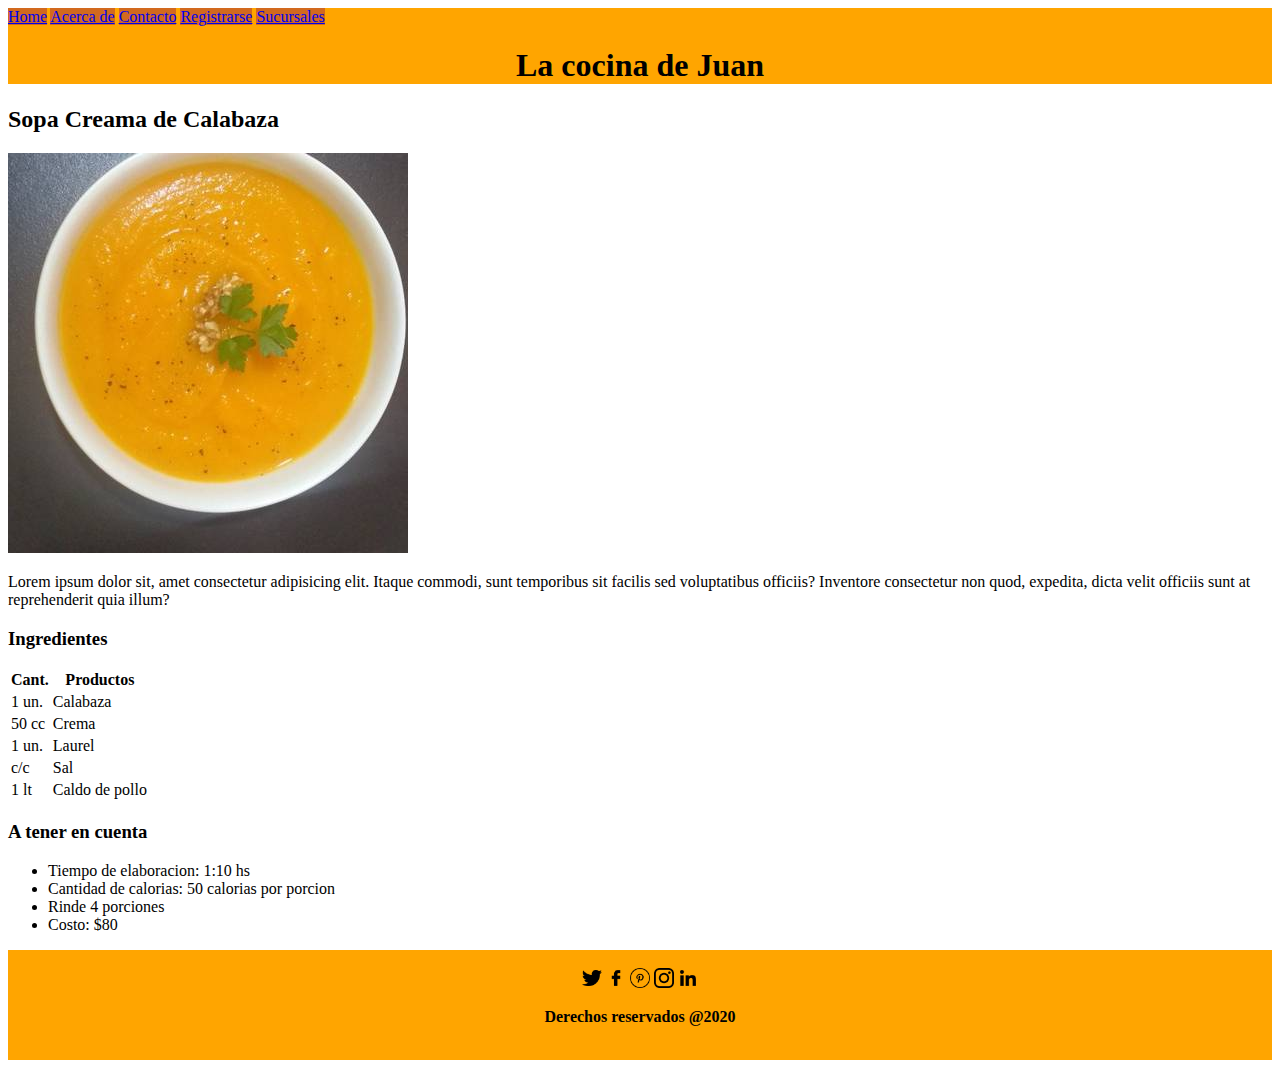
==== index.html @ 104b7593 "New Project" ====
<!DOCTYPE html>
<html lang="en">
<head>
    <meta charset="UTF-8">
    <meta name="viewport" content="width=device-width, initial-scale=1.0">
    <title>Document</title>
    <style>
        footer{
            text-align: center;
        }
        footer img{
            width: 20px;
            height: 20px;
        }
    </style>
</head>
<body>
    <header style="background-color: orange;">
        <nav>
            <a style="background-color: chocolate;" href="index.html">Home</a>
            <a style="background-color: chocolate;" href="about.html">Acerca de</a>
            <a style="background-color: chocolate;" href="contact.html">Contacto</a>
            <a style="background-color: chocolate;" href="registrarse.html">Registrarse</a>
            <a style="background-color: chocolate;" href="sucursales.html">Sucursales</a>
        </nav>
        <h1 style="text-align: center;">La cocina de Juan</h1>
    </header>
    <main>
        <h2>Sopa Creama de Calabaza</h2>
        <img src="img/sopa.jpg" alt="Sopa de calabaza">
        <br>
        <p>Lorem ipsum dolor sit, amet consectetur adipisicing elit. Itaque commodi, sunt temporibus sit facilis sed voluptatibus officiis? Inventore consectetur non quod, expedita, dicta velit officiis sunt at reprehenderit quia illum?</p>
        <h3>Ingredientes</h3>
        <table>
            <tr>
                <th>Cant.</th>
                <th>Productos</th>
            </tr>
            <tr>
                <td>1 un.</td>
                <td>Calabaza</td>
            </tr>
            <tr>
                <td>50 cc</td>
                <td>Crema</td>
            </tr>
            <tr>
                <td>1 un.</td>
                <td>Laurel</td>
            </tr>
            <tr>
                <td>c/c</td>
                <td>Sal</td>
            </tr>
            <tr>
                <td>1 lt</td>
                <td>Caldo de pollo</td>
            </tr>
        </table>
        <h3>A tener en cuenta</h3>
        <ul>
            <li>Tiempo de elaboracion: 1:10 hs</li>
            <li>Cantidad de calorias: 50 calorias por porcion</li>
            <li>Rinde 4 porciones</li>
            <li>Costo: $80</li>
        </ul>
    </main>
    <footer style="background-color: orange;">
        <br>
        <a href="wwww.twitter.com" target="_blank"><img src="img/twitter.png" alt=""></a>
        <a href="www.facebook.com" target="_blank"><img src="img/facebook.png" alt=""></a>
        <a href="www.pinterest.com" target="_blank"><img src="img/pinterest.png" alt=""></a>
        <a href="www.instagram.com" target="_blank"><img src="img/instagram.png" alt=""></a>
        <a href="https://ar.linkedin.com/" target="_blank"><img src="img/linkedin.png" alt=""></a>
        <p style="text-align:center;"><b>Derechos reservados @2020</b></p>
        <br>
    </footer>
</body>
</html>
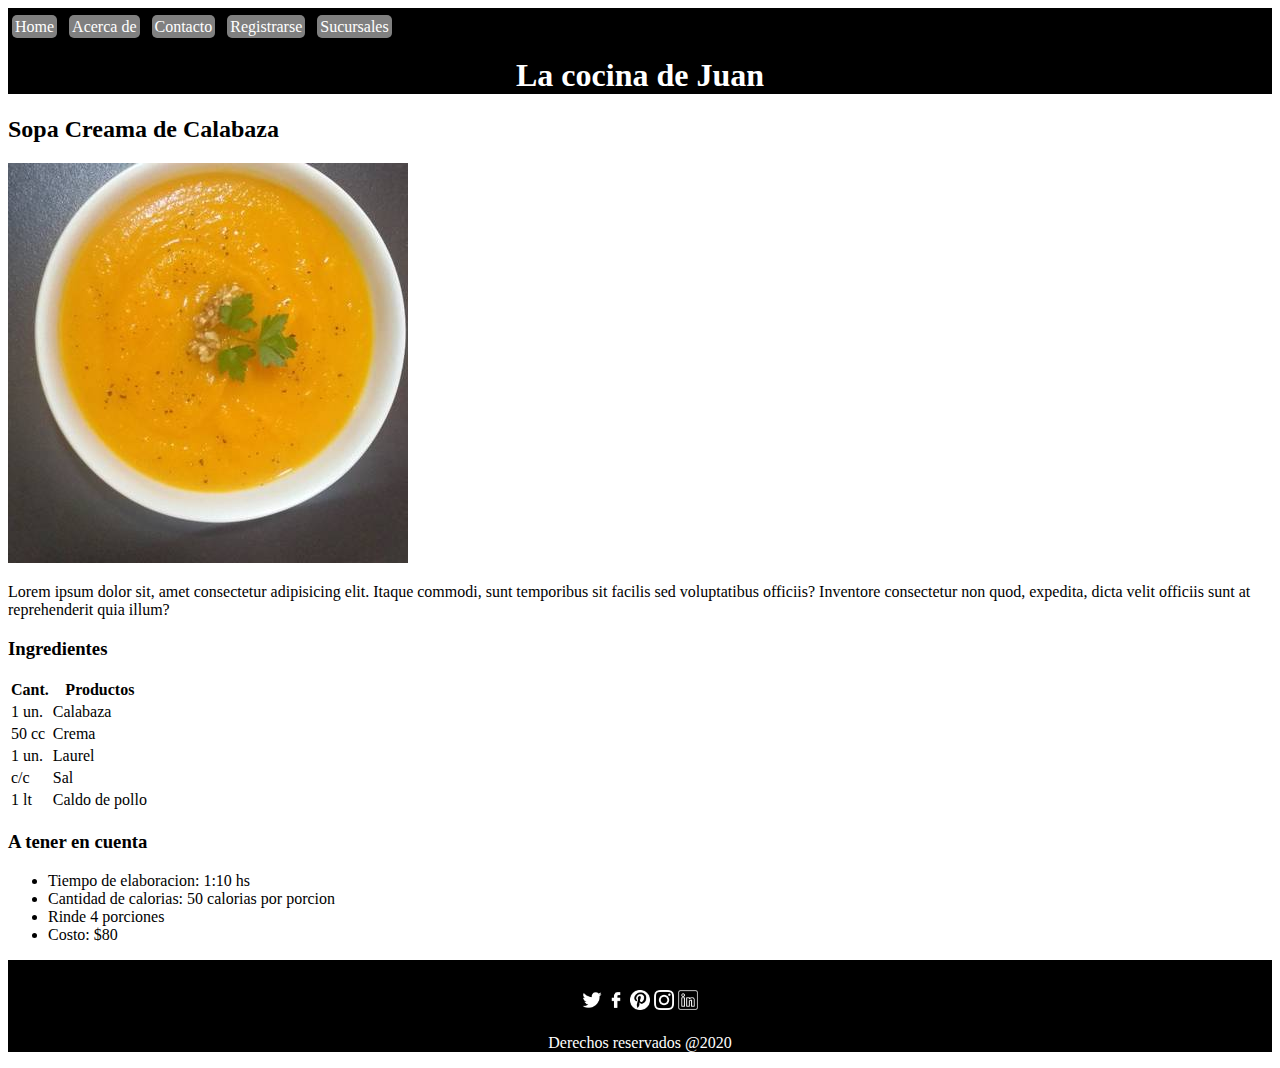
==== commit 865cfbdf: "Add files via upload" ====
--- a/index.html
+++ b/index.html
@@ -4,26 +4,18 @@
     <meta charset="UTF-8">
     <meta name="viewport" content="width=device-width, initial-scale=1.0">
     <title>Document</title>
-    <style>
-        footer{
-            text-align: center;
-        }
-        footer img{
-            width: 20px;
-            height: 20px;
-        }
-    </style>
+    <link rel="stylesheet" href="css/estilos.css">
 </head>
 <body>
-    <header style="background-color: orange;">
+    <header>
         <nav>
-            <a style="background-color: chocolate;" href="index.html">Home</a>
-            <a style="background-color: chocolate;" href="about.html">Acerca de</a>
-            <a style="background-color: chocolate;" href="contact.html">Contacto</a>
-            <a style="background-color: chocolate;" href="registrarse.html">Registrarse</a>
-            <a style="background-color: chocolate;" href="sucursales.html">Sucursales</a>
+            <a class="nav" href="index.html">Home</a>
+            <a class="nav" href="about.html">Acerca de</a>
+            <a class="nav" href="contact.html">Contacto</a>
+            <a class="nav" href="registrarse.html">Registrarse</a>
+            <a class="nav" href="sucursales.html">Sucursales</a>
         </nav>
-        <h1 style="text-align: center;">La cocina de Juan</h1>
+        <h1 class="center">La cocina de Juan</h1>
     </header>
     <main>
         <h2>Sopa Creama de Calabaza</h2>
@@ -65,15 +57,13 @@
             <li>Costo: $80</li>
         </ul>
     </main>
-    <footer style="background-color: orange;">
-        <br>
-        <a href="wwww.twitter.com" target="_blank"><img src="img/twitter.png" alt=""></a>
-        <a href="www.facebook.com" target="_blank"><img src="img/facebook.png" alt=""></a>
-        <a href="www.pinterest.com" target="_blank"><img src="img/pinterest.png" alt=""></a>
-        <a href="www.instagram.com" target="_blank"><img src="img/instagram.png" alt=""></a>
-        <a href="https://ar.linkedin.com/" target="_blank"><img src="img/linkedin.png" alt=""></a>
-        <p style="text-align:center;"><b>Derechos reservados @2020</b></p>
-        <br>
+    <footer>
+        <a class="redsoc" href="wwww.twitter.com" target="_blank"><img src="img/twitter.png" alt=""></a>
+        <a class="redsoc" href="www.facebook.com" target="_blank"><img src="img/facebook.png" alt=""></a>
+        <a class="redsoc" href="www.pinterest.com" target="_blank"><img src="img/pinterest.png" alt=""></a>
+        <a class="redsoc" href="www.instagram.com" target="_blank"><img src="img/instagram.png" alt=""></a>
+        <a class="redsoc" href="https://ar.linkedin.com/" target="_blank"><img src="img/linkedin.png" alt=""></a>
+        <p id="derechos">Derechos reservados @2020</p>
     </footer>
 </body>
 </html>--- a/css/estilos.css
+++ b/css/estilos.css
@@ -0,0 +1,54 @@
+*{
+    font-family: verdana;
+
+}
+
+
+h1 {
+    text-align: center;
+}
+
+header{
+    background-color: black;
+    color: white;
+    width: 100%;
+    left: 0;
+}
+
+.nav {
+    background-color: grey;
+    color: white;
+    border-radius: 5px;
+    padding: 3px;
+    margin: 4px;
+    text-decoration: none;
+}
+
+.nav:hover{
+    background-color: #CBCECF;
+    color: black;
+}
+
+nav {
+    padding-top: 10px;
+}
+
+footer{
+    box-sizing: border-box;
+    background-color: black;
+    color: white;
+    width: 100%;
+    left: 0;
+    text-align: center;
+    padding-top: 20px;
+}
+
+.redsoc img {
+    width: 20px;
+    height: 20px;
+    padding-top: 10px;
+}
+
+#derechos{
+    margin-top: 20px;
+}